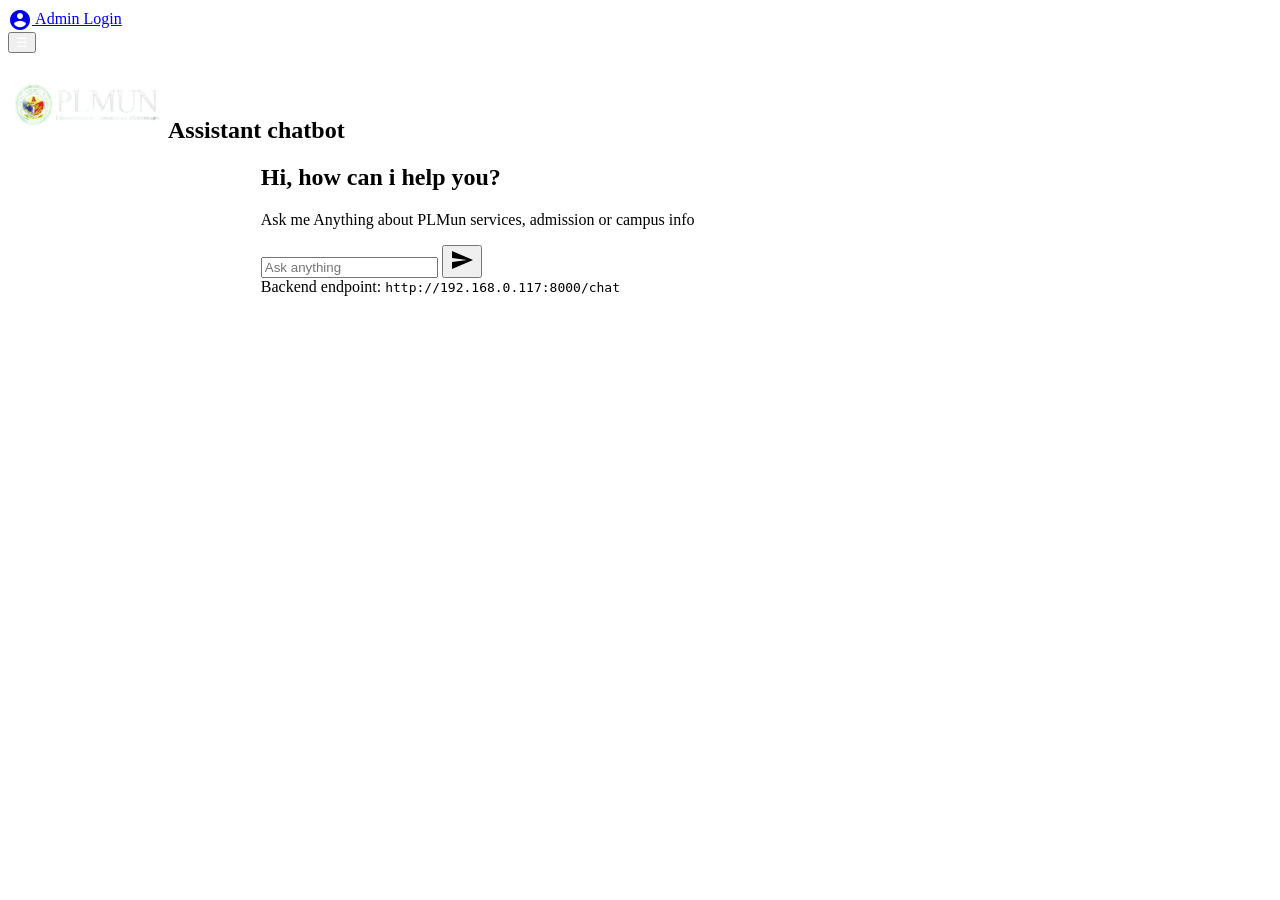
==== PLMun_chatbot.html @ 6434ca0b "Add files via upload" ====
<!doctype html>
<html lang="en">
<head>
  <meta charset="utf-8" />
  <meta name="viewport" content="width=device-width,initial-scale=1" />
  <link href="https://fonts.googleapis.com/icon?family=Material+Icons" rel="stylesheet">
  <link href="https://www.w3schools.com/w3css/5/w3.css" rel="stylesheet">
  <link href="./style.css" rel="stylesheet">
  <link href="./PLmun_icon.png" rel="icon" type="image/png">
  <title>PLMun Chatbot</title>
</head>
<body>   
    <div class="admin-login">
        <a href="C:\Users\pjtur\university_chatbot\frontend\Admin_login.html"><i style="vertical-align:middle;" class="material-icons">account_circle</i> Admin Login</a>
    </div>
  
    <div class="w3-sidebar w3-bar-block w3-card w3-animate-left" style="display: none; background-color: #353A3D; color:white;" id="mySidebar">
        <button class="w3-bar-item w3-button w3-large" style="width:45px" onclick="w3_close()">&times; </button>
        <button onclick="createNewChat()" style="width:50%; height:5vh; margin-bottom:10px; background-color:#353A3d;">
            + New Chat
        </button>
        <div class="history" id="chatList"> Your chats </div>
        <p></p>
        <a style="margin-left:5px;font-size: 18px;" href="C:\Users\pjtur\Admin Panel\Frontend\chat.html"><b>Chat the Admin</b> </a>
        <p></p>
        <a style="margin-left: 5px;" href="https://plmun.edu.ph/student-portal/system/main/index.php"> <b>Back To PLMun Student Portal</b></a>
    </div>
    <div class="w3">
        <button id="openNav" class="w3-button w3-large" style="color:#ffffff;" onclick="w3_open()">&#9776;</button>
        <div class="w3-container">
            <h2><img style="height:60px; width: 160px; margin-top:5px;" src="./PLMUN_LOGO.png">Assistant chatbot</h2>
        </div>

    </div>

    <div id="main" style="margin-left:20%">

        <div class="chat">

            <div class="messages" id="messages"><h2>Hi, how can i help you?</h2><p>Ask me Anything about PLMun services, admission or campus info</p></div>
            <div class="input-row">
                <input id="input" type="text" placeholder="Ask anything">
                <button id="send"><i class="material-icons">send</i></button>
            </div>
            <div class="meta">Backend endpoint: <code id="endpoint">http://192.168.0.117:8000/chat</code></div>
        </div>
    </div>
    <script>
        const messagesEl = document.getElementById('messages');
        const inputEl = document.getElementById('input');
        const sendBtn = document.getElementById('send');
        const endpointEl = document.getElementById('endpoint');

        function w3_open() {
            document.getElementById("main").style.marginLeft = "23%";
            document.getElementById("mySidebar").style.width = "15%";
            document.getElementById("mySidebar").style.display = "block";
            document.getElementById("openNav").style.display = 'none';
        }
        function w3_close() {
            document.getElementById("main").style.marginLeft = "20%";
            document.getElementById("mySidebar").style.display = "none";
            document.getElementById("openNav").style.display = "inline-block";
        }

        function appendMessage(text, cls) {
            const div = document.createElement('div');
            div.className = 'message ' + cls + ' clearfix';
            div.innerText = text;
            messagesEl.appendChild(div);
            messagesEl.scrollTop = messagesEl.scrollHeight;
        }

        sendBtn.onclick = async () => {
            const text = inputEl.value.trim();
            if (!text) return;

            if (!currentChatId) {
                createNewChat();
            }


            appendMessage(text, 'user');
            saveMessage("user", text);

            const chats = JSON.parse(localStorage.getItem("chats")) || [];
            const chat = chats.find(c => c.id === currentChatId);


            if (chat && chat.messages.length === 1) {
                try {
                    const title = await generateTitle(text);
                    chat.title = title;
                    localStorage.setItem("chats", JSON.stringify(chats));
                    renderChatList();
                } catch (err) {
                    appendMessage("Error generating chat title: " + err.message, 'bot');
                }
            }


            inputEl.value = '';

            try {
                const res = await fetch(endpointEl.textContent.trim(), {
                    method: 'POST',
                    headers: { 'Content-Type': 'application/json' },
                    body: JSON.stringify({
                        message: text,
                        title: currentChatTitle
                    })
                });
                if (!res.ok) {
                    appendMessage('Error from server: ' + res.statusText, 'bot');
                    return;
                }
                const data = await res.json();
                const reply = data.answer || data.error || 'No answer returned';

                appendMessage(reply, 'bot');
                saveMessage("bot", reply);

            } catch (err) {
                appendMessage('Network error: ' + err.message, 'bot');
            }
        }; inputEl.addEventListener('keydown', (e) => { if (e.key === 'Enter') { sendBtn.click(); } });

        function createNewChat(firstMessage = "") {
            const chats = JSON.parse(localStorage.getItem("chats")) || [];

            const chat = {
                id: "chat_" + Date.now(),
                title: "New chat",
                messages: []
            };


            chats.unshift(chat);
            localStorage.setItem("chats", JSON.stringify(chats));

            currentChatId = chat.id;
            renderChatList();
            loadChat(chat.id);
        }

        let currentChatTitle = null;


        async function generateTitle(firstMessage) {
            const res = await fetch("http://192.168.0.117:8000/generate-title", {
                method: "POST",
                headers: {
                    "Content-Type": "application/json"
                },
                body: JSON.stringify({
                    message: firstMessage   // MUST match backend
                })
            });

            const data = await res.json();
            return data.title;
        }

        let currentChatId = null;

        function saveMessage(sender, text) {
            const chats = JSON.parse(localStorage.getItem("chats")) || [];
            const chat = chats.find(c => c.id === currentChatId);
            if (!chat) return;

            chat.messages.push({ sender, text });
            localStorage.setItem("chats", JSON.stringify(chats));
        }


        function loadChat(chatId) {
            currentChatId = chatId;
            messagesEl.innerHTML = "";

            const chats = JSON.parse(localStorage.getItem("chats")) || [];
            const chat = chats.find(c => c.id === chatId);
            if (!chat) return;

            chat.messages.forEach(m => {
                appendMessage(m.text, m.sender === "user" ? "user" : "bot");
            });
        }

        function typeWriter(element, text, speed = 100) {

            if (typeof text !== 'string') {
                console.warn("typeWriter received non-string text:", text);

                text = String(text)

            }

            element.textContent = "";
            let i = 0;

            function typing() {
                if (i < text.length) {
                    element.textContent += text.charAt(i);
                    i++;
                    setTimeout(typing, speed);
                }
            }

            typing();
        }


        function renderChatList() {
            const chatList = document.getElementById("chatList");
            const chats = JSON.parse(localStorage.getItem("chats")) || [];

            chatList.innerHTML = "Your chats<br><br>";

            chats.forEach(chat => {
                const div = document.createElement("div");
                div.style.display = "flex";
                div.style.justifyContent = "space-between";
                div.style.alignItems = "center";
                div.style.padding = "1px";
                div.style.width = "215px";
                div.style.cursor = "pointer";

                // Chat title clickable
                const titleSpan = document.createElement("span");
                titleSpan.textContent = chat.title;
                titleSpan.style.display = "inline-block";
                titleSpan.style.maxHeight = "40px";
                titleSpan.style.whiteSpace = "nowrap";
                titleSpan.style.overflow = "hidden";
                titleSpan.style.fontSize = "15px";
                titleSpan.onclick = () => loadChat(chat.id);

                div.appendChild(titleSpan);
                chatList.appendChild(div);

                typeWriter(titleSpan, chat.title)

                // Delete button
                const delBtn = document.createElement("button");
                delBtn.textContent = "x";
                delBtn.style.border = "none";
                delBtn.style.padding = "10px";
                delBtn.style.background = "transparent";
                delBtn.style.cursor = "pointer";
                delBtn.onclick = (e) => {
                    e.stopPropagation(); // prevent loading chat
                    deleteChat(chat.id);
                };
                div.appendChild(delBtn);

                chatList.appendChild(div);
            });
        }
        function deleteChat(chatId) {
            let chats = JSON.parse(localStorage.getItem("chats")) || [];
            chats = chats.filter(c => c.id !== chatId);
            localStorage.setItem("chats", JSON.stringify(chats));

            // If the deleted chat is currently open, clear chat box
            if (currentChatId === chatId) {
                messagesEl.innerHTML = "";
                currentChatId = null;
            }

            renderChatList();
        }


    </script>

</body>
</html>
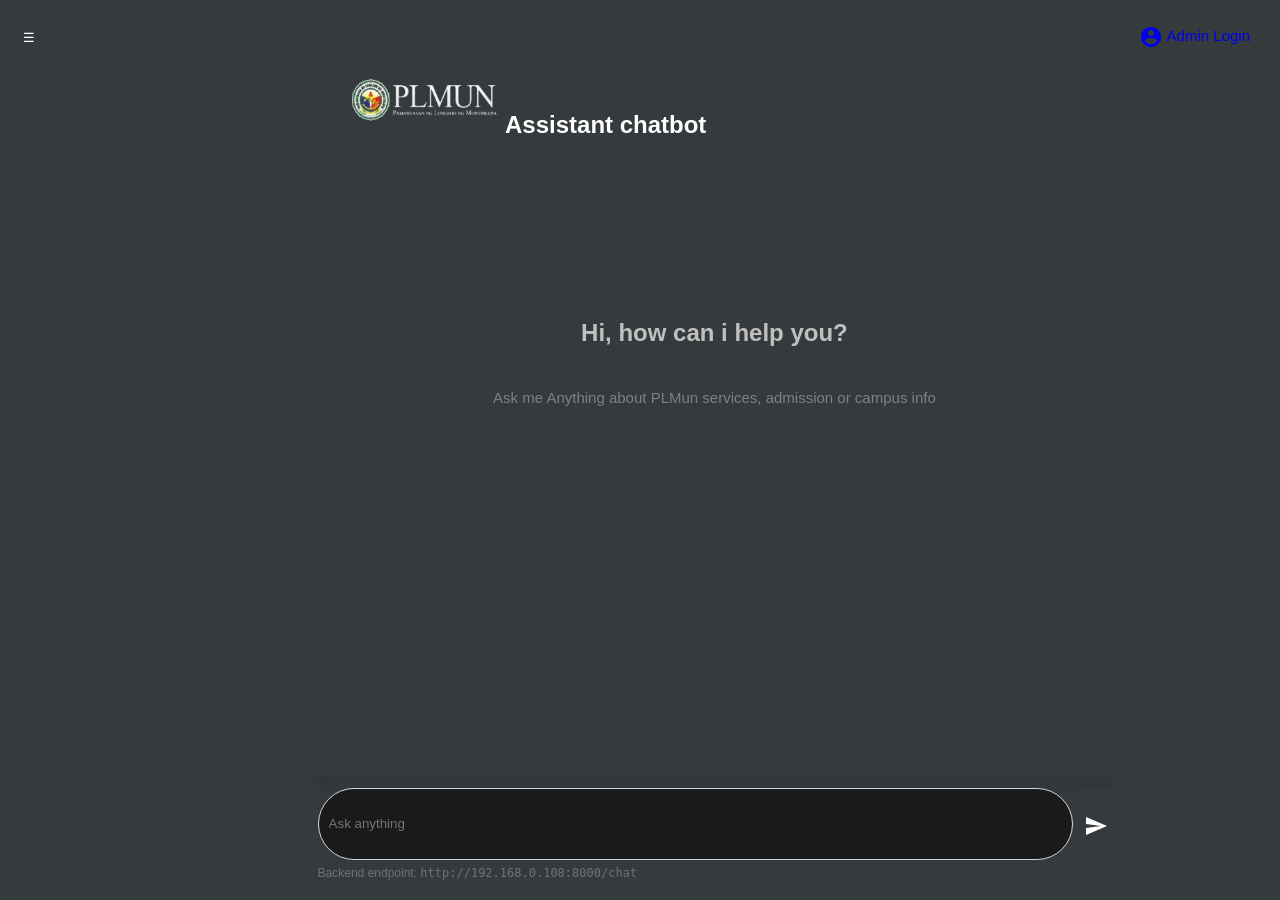
==== commit 10194c1d: "Add files via upload" ====
--- a/PLMun_chatbot.html
+++ b/PLMun_chatbot.html
@@ -42,7 +42,7 @@
                 <input id="input" type="text" placeholder="Ask anything">
                 <button id="send"><i class="material-icons">send</i></button>
             </div>
-            <div class="meta">Backend endpoint: <code id="endpoint">http://192.168.0.117:8000/chat</code></div>
+            <div class="meta">Backend endpoint: <code id="endpoint">http://192.168.0.108:8000/chat</code></div>
         </div>
     </div>
     <script>
@@ -147,7 +147,7 @@
 
 
         async function generateTitle(firstMessage) {
-            const res = await fetch("http://192.168.0.117:8000/generate-title", {
+            const res = await fetch("http://192.168.0.108:8000/generate-title", {
                 method: "POST",
                 headers: {
                     "Content-Type": "application/json"
--- a/style.css
+++ b/style.css
@@ -0,0 +1,233 @@
+.w3-container h2 {
+    margin-left:325px;
+    color: white;
+    font-size: 1.5rem;
+    background-color: #353A3D;
+}
+
+body {
+    font-family: Arial, sans-serif;
+    margin: 0;
+    padding: 20px;
+    background-color: #353A3D;
+}
+
+.sidebar {
+    display: flex;
+    width: 100%;
+    min-height: 75vh;
+}
+
+.chat {
+    flex: 1;
+    margin-left:5%;
+    width: 80%;
+    background: #353A3D;
+}
+
+.messages {
+    display: flex;
+    height: 65vh;
+    flex-direction: column;
+    overflow-y: auto;
+    color: #ffffff;
+    background: #353A3D;
+    padding: 16px;
+    box-shadow: 0 15px 6px rgba(0,0,0,0.06);
+}
+    .messages h2 {
+        text-align: center;
+        position: center;
+        margin-top: 9rem;
+        text-align: center;
+        width: 100%;
+        height: 10px;
+        color: #c0c0c0;
+        padding-bottom: 20px;
+    }
+    .messages p {
+        text-align:center;
+        font-size:15px;
+        color:#808080;
+        margin-top:20px;
+    }
+
+.message {
+    margin: 8px 0;
+    padding: 10px 14px;
+    border-radius: 100px;
+    display: inline-block;
+    max-width: 100%;
+    word-wrap: break-word;
+    background-color:#ffffff
+}
+
+.user {
+    align-self: flex-end;
+    background-color: #3377ff;
+    color: white;
+    font-size: 1.1rem;
+}
+
+.bot {
+    align-self: flex-start;
+    background-color: #353A3D;
+    color: #ffffff;
+    font-size: 1.1rem;
+}
+
+
+.input-row {
+    color: #1a1a1a;
+    display: flex;
+    gap: 8px;
+    margin-top: 12px;
+}
+
+input[type="text"] {
+    background-color: #1a1a1a;
+    height: 50px;
+    flex: 1;
+    padding: 10px;
+    border-radius: 50px;
+    border: 1px solid #d1d5db;
+    width: 50%;
+}
+
+input[placeholder="Ask anything"] {
+    color: #ffffff;
+}
+
+button {
+    padding: 3px;
+    padding-top:10px;
+    border-radius: 8px;
+    border: none;
+    background: #353A3D;
+    color: #ffffff;
+}
+
+.meta {
+    color: #6b7280;
+    font-size: 12px;
+    margin-top: 6px;
+}
+
+#chatList {
+    width: 250px;
+    height: 70vh;
+    margin-left: -5px;
+    overflow-y: auto;
+    padding: 10px;
+    background-color: #353A3D;
+    color: white;
+}
+a {
+    text-decoration: none;
+    font-size:15px;
+}
+.admin-login {
+    display: flex;
+    align-items: center;
+    gap: 6px;
+    cursor: pointer;
+    position: fixed; /* stays top-right */
+    top: 15px;
+    right: 20px;
+    color:#ffffff;
+    padding: 10px;
+}
+@media (max-width: 780px) {
+    body {
+        background-color: #353a3d;
+    }
+
+    #main {
+        margin-left: 5% !important;
+    }
+
+    .w3-container h2 {
+        margin-left: 0px;
+        font-size: 20px;
+        color: white;
+        max-height: 60px;
+        text-align: center;
+    }
+
+    img {
+        max-width: 90%;
+        height: auto;
+    }
+
+    .chat {
+        width: 90%;
+        flex: 1;
+        margin-left: 0%;
+    }
+
+    .messages {
+        margin-left:15px;
+        height: auto;
+        padding: 10px;
+        min-height: 70vh;
+        width: 120%
+    }
+        .messages h2 {
+            font-size:1.5rem;
+        }
+
+        .messages p {
+            margin-top: 20px;
+        }
+
+    .meta {
+        font-size: 1.5rem;
+    }
+
+    .input-row {
+        margin-left:10px;
+        width: 125%;
+    }
+
+    input[type="text"] {
+        height: 45px;
+        font-size: 14px;
+        width: 100%;
+    }
+
+    button {
+        padding: 8px;
+    }
+
+    .admin-login {
+        top: 10px;
+        right: 10px;
+        padding: 6px;
+    }
+
+    .w3-sidebar {
+        height: 100%;
+        width: 200px !important;
+    }
+    .w3-container {
+        width:350px;
+    }
+
+    #chatList {
+        width: 100%;
+        font-size: 10px;
+    }
+
+    a {
+        font-size: 15px;
+    }
+
+    .meta {
+        color: #353a3d;
+    }
+
+    div.chat {
+        block-size: 40px;
+        font-size: 15px
+    }
+
